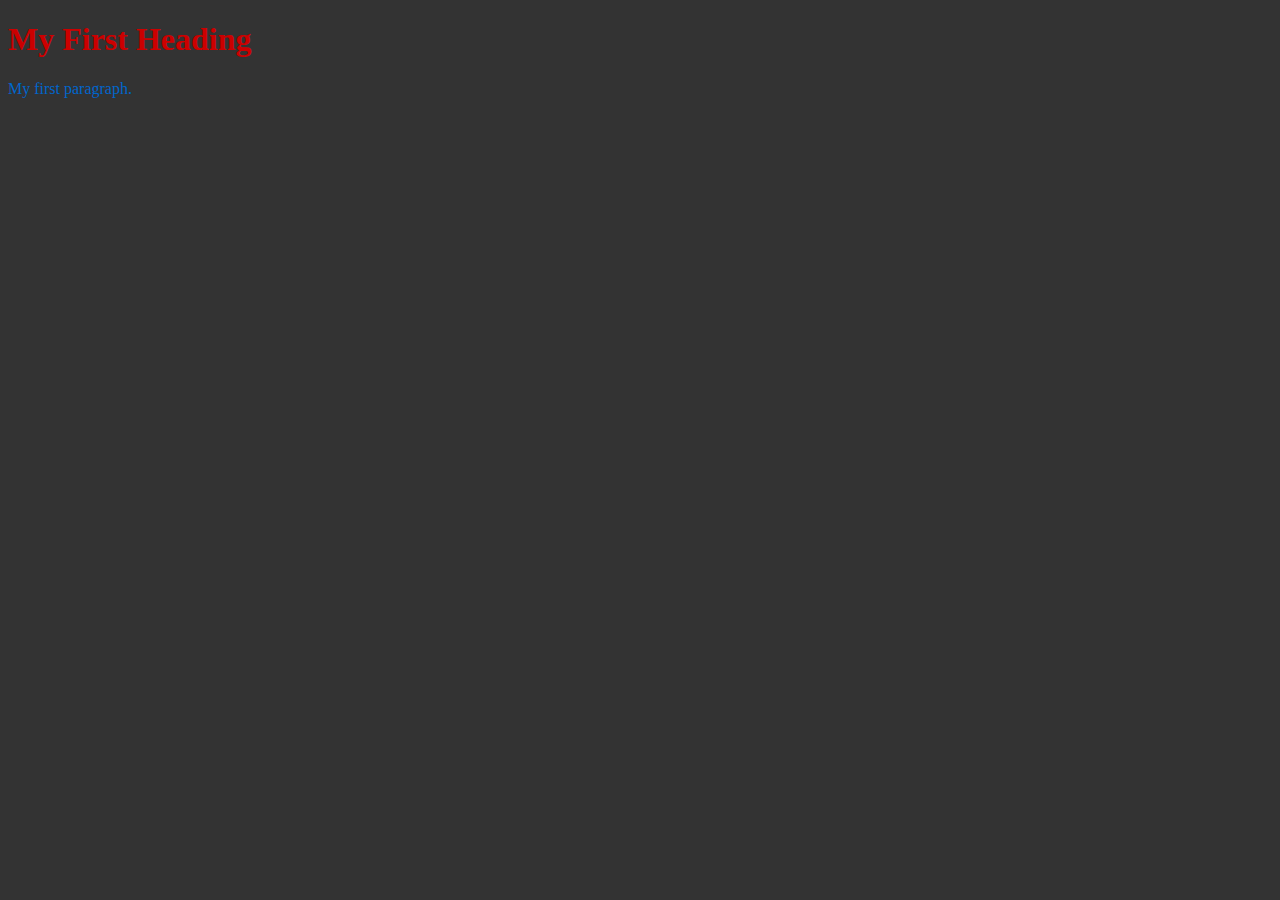
==== index.html @ 4a819b2f "Create index.html" ====
<!DOCTYPE html>
<html>
<head> 
<title>CSS4 Playground </title>
<link rel="stylesheet" type="text/css" href="style.css">    
</head>
<body>

<h1>My First Heading</h1>
<p>My first paragraph.</p>

</body>
</html>
---- style.css ----
:root {
    --background-color: #333;
    --foreground-color: #06C;
    --header-color: #C00;
}

body {
    background-color: var( --background-color );
    color: var( --foreground-color );
}

h1 {
    color: var( --header-color );
}
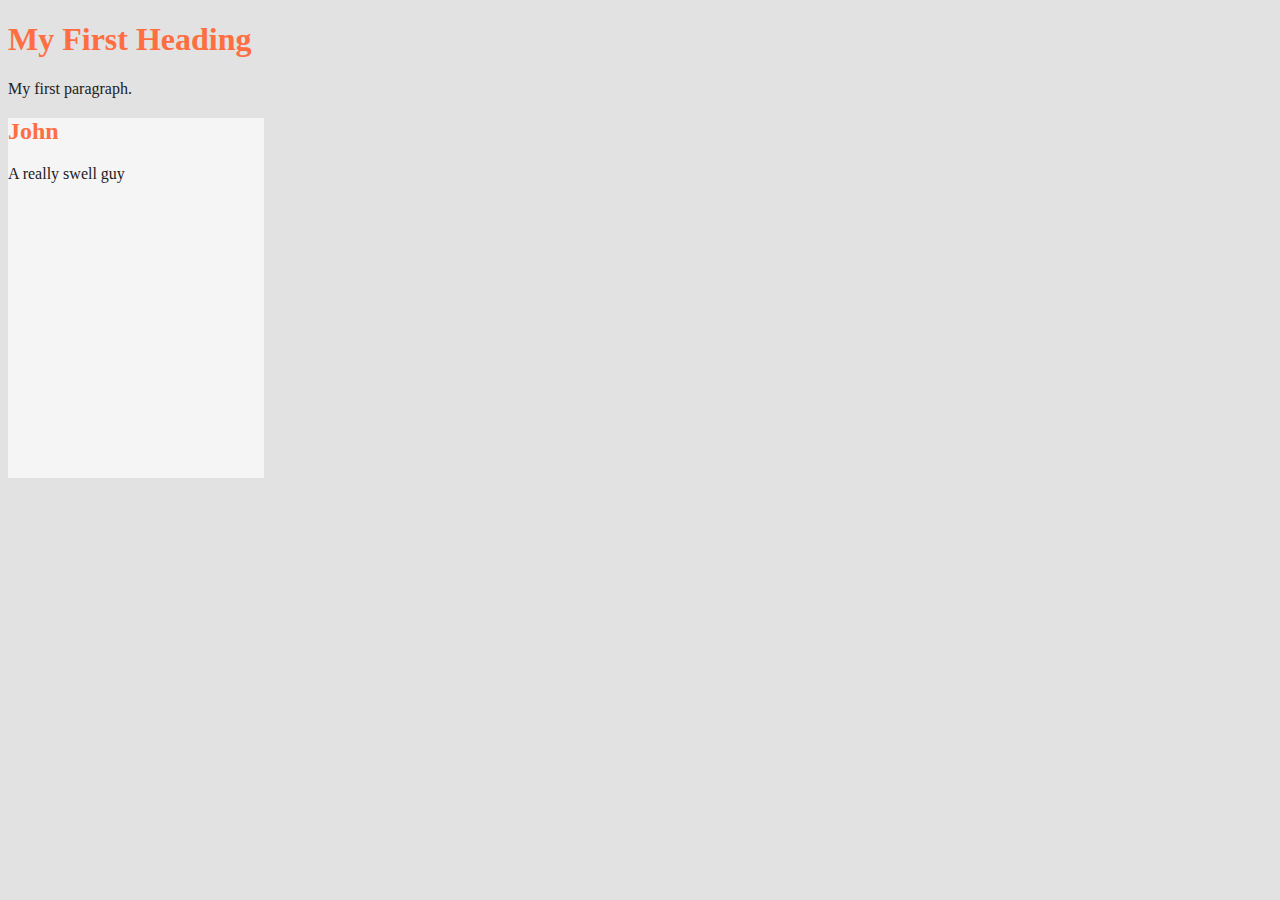
==== commit 7460afd0: "fancy colors" ====
--- a/index.html
+++ b/index.html
@@ -8,6 +8,9 @@
 
 <h1>My First Heading</h1>
 <p>My first paragraph.</p>
-
+<div class="card">
+    <h2>John </h2>
+  <p>A really swell guy</p>
+</div>
 </body>
 </html>
--- a/style.css
+++ b/style.css
@@ -1,14 +1,33 @@
 :root {
-    --background-color: #333;
-    --foreground-color: #06C;
-    --header-color: #C00;
+    --color-primary: #ff6e40;
+    --color-primary-light: #ffa06d;
+    --color-primary-dark: #c53d13;
+    --color-primary-text: #212121;
+    
+    --color-secondary: #039be5;
+    --color-secondary-light: #63ccff;
+    --color-secondary-dark: #006db3;
+    --color-secondary-text: #eceff1;
+    
+    --color-material-background: #e1e2e1;
+    --color-material-card-background: #f5f5f6;
 }
 
 body {
-    background-color: var( --background-color );
-    color: var( --foreground-color );
+    background-color: var( --color-material-background );
+    color: var( --color-primary-text );
 }
 
 h1 {
-    color: var( --header-color );
+    color: var( --color-primary );
 }
+
+.card {
+    background-color: var( --color-material-card-background );
+    width: 20vw;
+    height: 40vh;
+    display: block;
+}
+.card h2 {
+    color: var( --color-primary );
+}